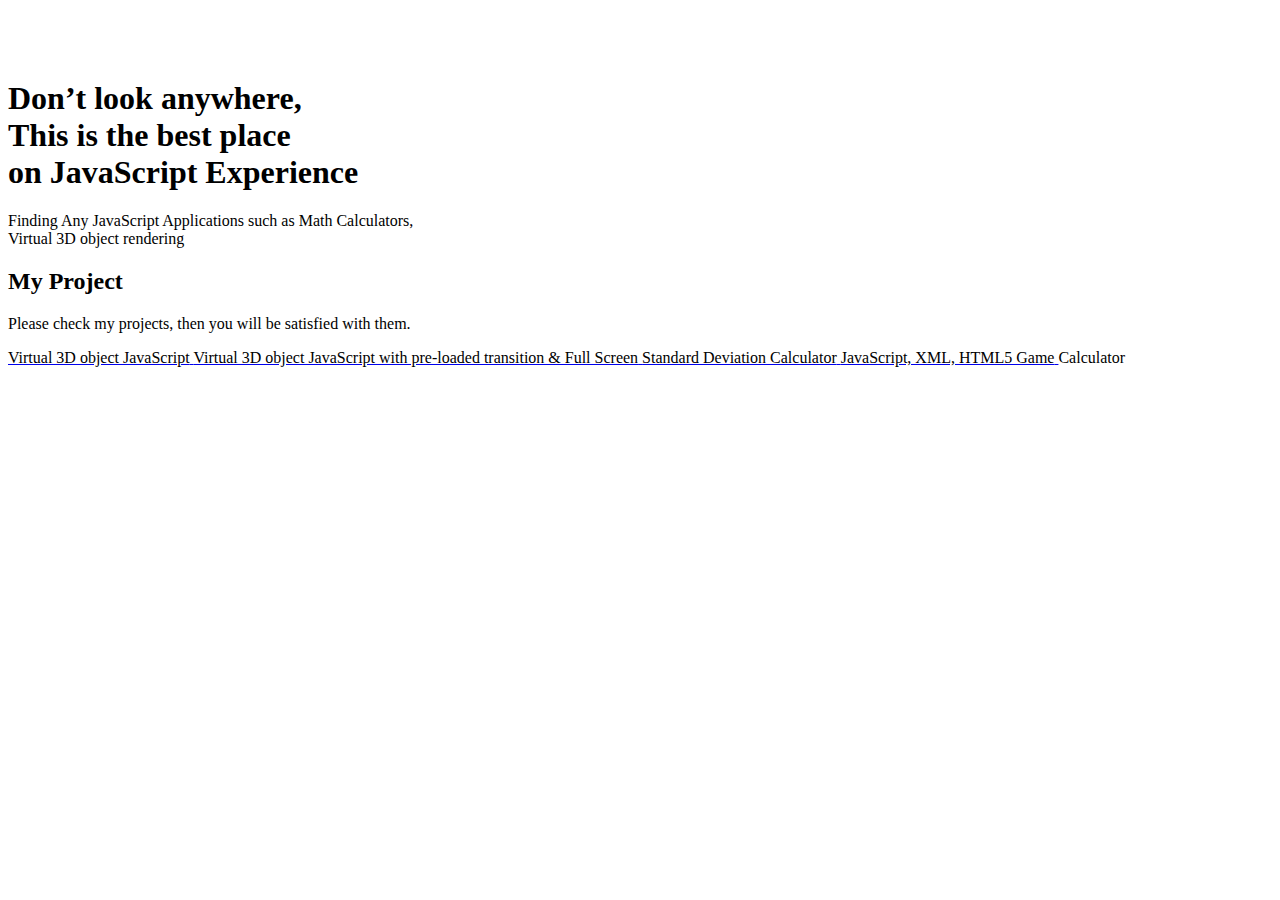
==== index.html @ 7fe701f4 "Add Subfolder" ====
<!DOCTYPE html>
<html lang="zxx" class="no-js">
<head>
	<!-- Mobile Specific Meta -->
	<meta name="viewport" content="width=device-width, initial-scale=1, shrink-to-fit=no">
	<!-- Favicon-->
	<link rel="shortcut icon" href="img/fav.png">
	<!-- Author Meta -->
	<meta name="author" content="CodePixar">
	<!-- Meta Description -->
	<meta name="description" content="">
	<!-- Meta Keyword -->
	<meta name="keywords" content="">
	<!-- meta character set -->
	<meta charset="UTF-8">
	<!-- Site Title -->
	<title>David's JavaScript Excellent Experience</title>

	<link href="https://fonts.googleapis.com/css?family=Poppins:300,500,600" rel="stylesheet">
		<!--
		CSS
		============================================= -->
		<link rel="stylesheet" href="css/linearicons.css">
		<link rel="stylesheet" href="css/owl.carousel.css">
		<link rel="stylesheet" href="css/font-awesome.min.css">
		<link rel="stylesheet" href="css/nice-select.css">
		<link rel="stylesheet" href="css/magnific-popup.css">
		<link rel="stylesheet" href="css/bootstrap.css">
		<link rel="stylesheet" href="css/main.css">
	</head>
	<body>
		<div class="main-wrapper-first">
			<div class="hero-area relative">
				<h1 style="color:#fff;">Welcome to visit my github site!</h1>
				<div class="banner-area">
					<div class="container">
						<div class="row height align-items-center">
							<div class="col-lg-7">
								<div class="banner-content">
									<h1 class="text-white text-uppercase mb-10">Don’t look anywhere, <br> This is the best place <br>on JavaScript Experience</h1>
									<p class="text-white mb-30">Finding Any JavaScript Applications such as Math Calculators,<br>
									 Virtual 3D object rendering</p>
									
								</div>
							</div>
						</div>
					</div>
				</div>
			</div>
		</div>
		<div class="main-wrapper">
			<div class="working-process-area">
				<div class="container">
					<div class="row justify-content-center">
						<div class="col-lg-6">
							<div class="section-title text-center">
								<h2>My Project</h2>
								<p>Please check my projects, then you will be satisfied with them.</p>
								<a href="3d_script_1/3d.html" class="primary-btn d-inline-flex align-items-center"><span class="mr-10" style="color:black;">Virtual 3D object JavaScript</span> </a>
								<a href="project_2/home.html" class="primary-btn d-inline-flex align-items-center"><span class="mr-10" style="color:black;">Virtual 3D object JavaScript with pre-loaded transition & Full Screen</span> </a>
								<a href="standard_deviation/index.html" class="primary-btn d-inline-flex align-items-center"><span class="mr-10" style="color:black;">Standard Deviation Calculator</span> </a>
								<a href="javascript_xml/index.html" class="primary-btn d-inline-flex align-items-center"><span class="mr-10" style="color:black;">JavaScript, XML, HTML5 Game</span> </a>
								<a class="primary-btn d-inline-flex align-items-center"><span class="mr-10" style="color:black;">Calculator</span> </a>
							</div>
						</div>
					</div>
					
				</div>
			</div>
		</div>	
			

		</div>




		<script src="js/vendor/jquery-2.2.4.min.js"></script>
		<script src="https://cdnjs.cloudflare.com/ajax/libs/popper.js/1.11.0/umd/popper.min.js" integrity="sha384-b/U6ypiBEHpOf/4+1nzFpr53nxSS+GLCkfwBdFNTxtclqqenISfwAzpKaMNFNmj4" crossorigin="anonymous"></script>
		<script src="js/vendor/bootstrap.min.js"></script>
		<script src="js/jquery.ajaxchimp.min.js"></script>
		<script src="js/owl.carousel.min.js"></script>
		<script src="js/jquery.nice-select.min.js"></script>
		<script src="js/jquery.magnific-popup.min.js"></script>
		<script src="js/main.js"></script>
	</body>
</html>
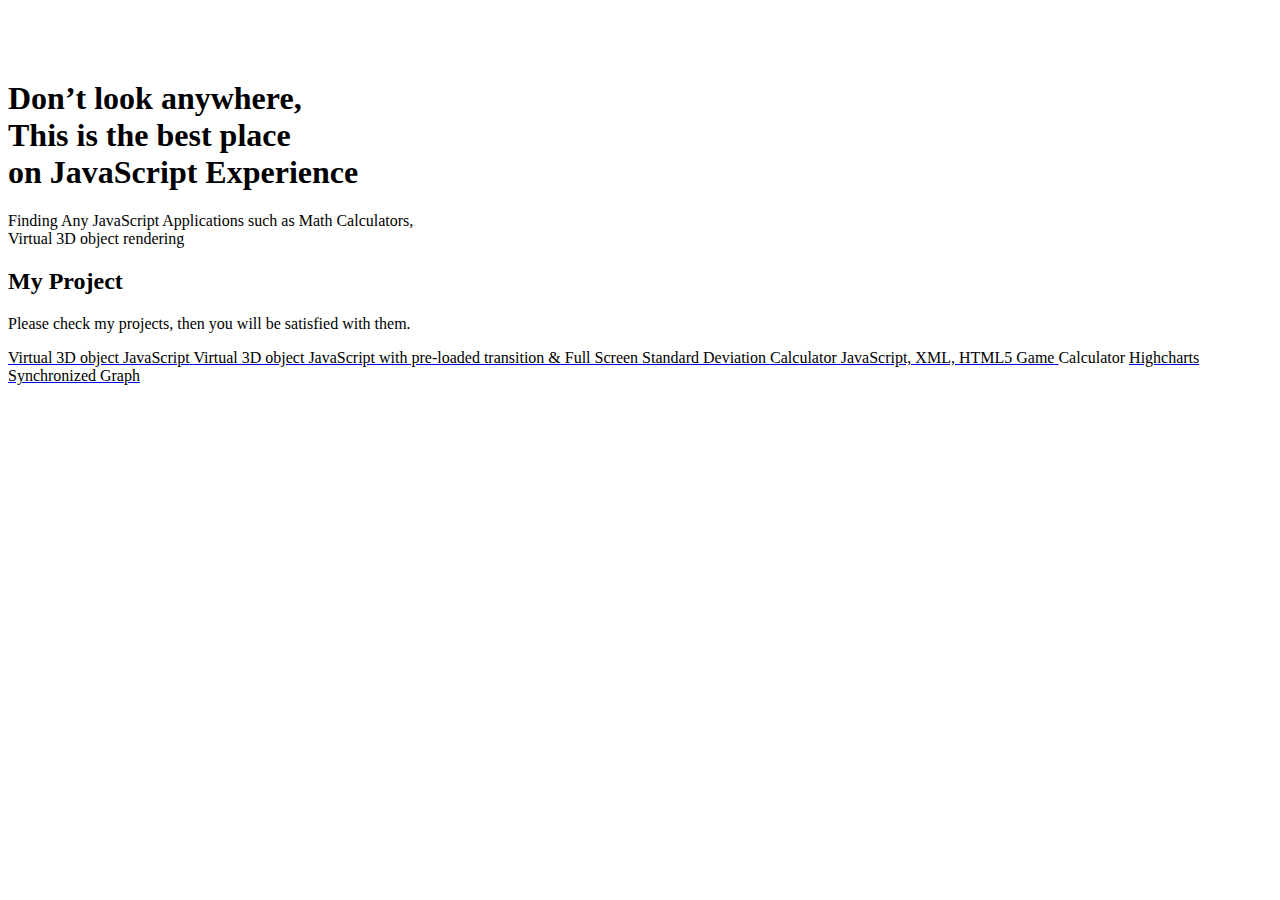
==== commit 466d35da: "Update index.html" ====
--- a/index.html
+++ b/index.html
@@ -61,6 +61,7 @@
 								<a href="standard_deviation/index.html" class="primary-btn d-inline-flex align-items-center"><span class="mr-10" style="color:black;">Standard Deviation Calculator</span> </a>
 								<a href="javascript_xml/index.html" class="primary-btn d-inline-flex align-items-center"><span class="mr-10" style="color:black;">JavaScript, XML, HTML5 Game</span> </a>
 								<a class="primary-btn d-inline-flex align-items-center"><span class="mr-10" style="color:black;">Calculator</span> </a>
+								<a  href="highchart/index.html" class="primary-btn d-inline-flex align-items-center"><span class="mr-10" style="color:black;">Highcharts Synchronized Graph</span> </a>
 							</div>
 						</div>
 					</div>
